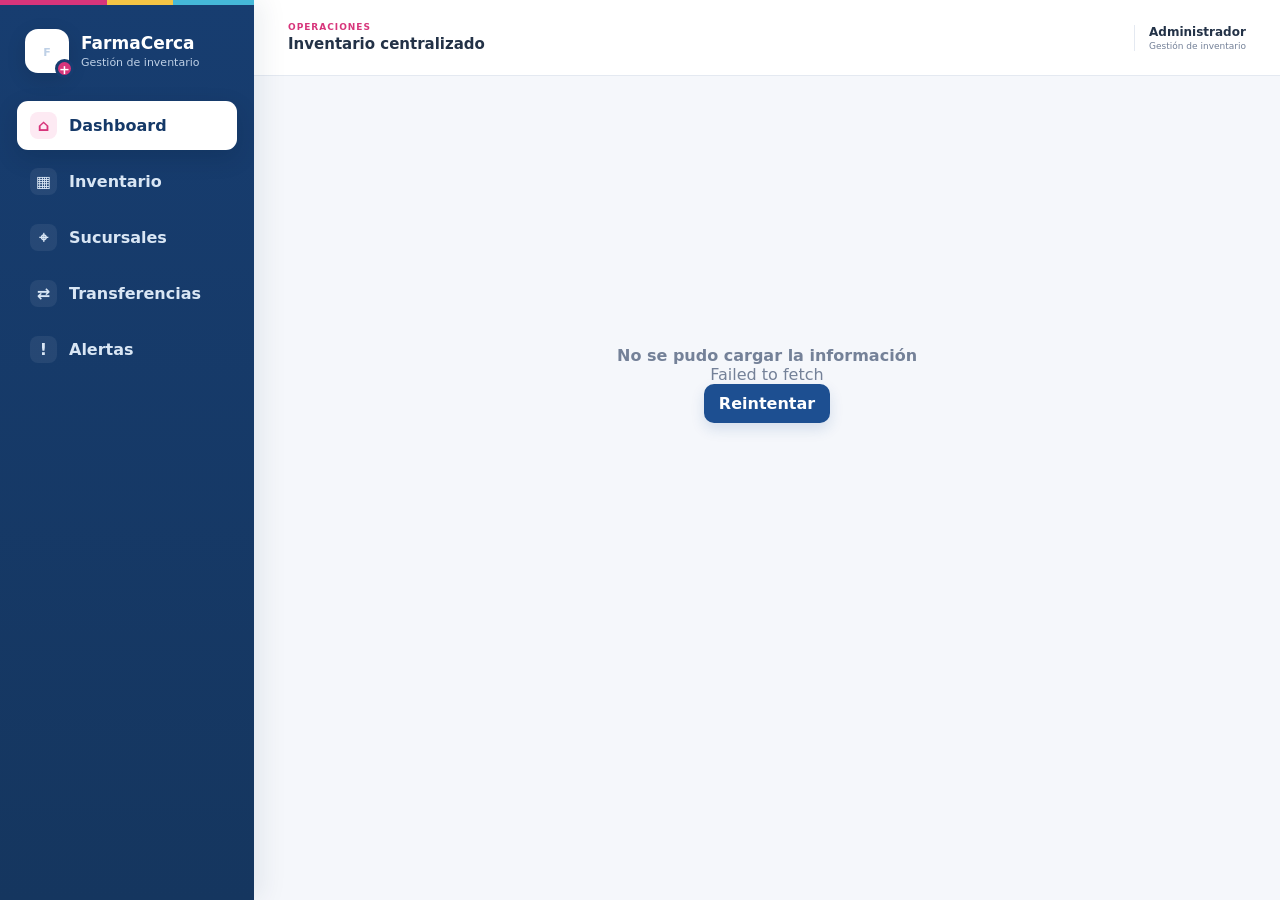
==== frontend/index.html @ 36f82fde "Split frontend and backend for AWS deployment" ====
<!DOCTYPE html>
<html lang="es">
<head>
  <meta charset="UTF-8" />
  <meta name="viewport" content="width=device-width, initial-scale=1.0" />
  <meta name="description" content="Sistema centralizado de inventario FarmaCerca" />
  <title>Dashboard · FarmaCerca</title>
  <link rel="stylesheet" href="styles.css" />
  <script src="config.js"></script>
  <script src="app.js" defer></script>
</head>
<body data-page="dashboard">
  <div id="app"><div class="boot-loader">Cargando FarmaCerca…</div></div>
</body>
</html>
---- frontend/styles.css ----
:root{
  --bg:#f5f7fb;--panel:#fff;--text:#233247;--muted:#748198;--line:#e4e9f1;
  --blue:#1d4f91;--blue-dark:#153968;--blue-soft:#eaf2fc;
  --magenta:#d7357b;--magenta-soft:#fdeaf3;--yellow:#f4c445;--yellow-soft:#fff6d8;
  --green:#2e9a66;--green-soft:#e8f6ee;--amber:#e99a28;--amber-soft:#fff2dd;
  --red:#dc4c5d;--red-soft:#fdebed;--violet:#7862c8;--violet-soft:#f0edfb;
  --shadow:0 10px 30px rgba(28,55,90,.07);--shadow-hover:0 14px 34px rgba(28,55,90,.12)
}
*{box-sizing:border-box}html{background:var(--bg)}body{margin:0;font-family:Inter,ui-sans-serif,system-ui,-apple-system,BlinkMacSystemFont,"Segoe UI",sans-serif;background:var(--bg);color:var(--text)}a{color:inherit;text-decoration:none}button,input,select{font:inherit}.grow{flex:1}.align-right{text-align:right}.full{width:100%}.boot-loader,.page-state{min-height:100vh;display:grid;place-items:center;color:var(--muted)}
.app-shell{min-height:100vh;display:grid;grid-template-columns:254px 1fr}.sidebar{position:sticky;top:0;height:100vh;background:linear-gradient(180deg,#173d70 0%,#15365f 100%);color:#fff;padding:25px 17px;box-shadow:8px 0 25px rgba(18,46,82,.08);z-index:30}.sidebar:before{content:"";position:absolute;top:0;left:0;right:0;height:5px;background:linear-gradient(90deg,var(--magenta) 0 42%,var(--yellow) 42% 68%,#45b8d8 68% 100%)}
.brand{display:flex;gap:12px;align-items:center;padding:4px 8px 28px}.brand-mark{position:relative;width:44px;height:44px;border-radius:13px;background:#fff;color:var(--blue);display:grid;place-items:center;font-weight:900;font-size:20px;box-shadow:0 6px 20px rgba(0,0,0,.12)}.brand-mark i{position:absolute;right:-5px;bottom:-5px;width:19px;height:19px;border-radius:50%;background:var(--magenta);color:#fff;display:grid;place-items:center;font-style:normal;font-size:13px;border:3px solid #173d70}.brand strong,.brand span{display:block}.brand strong{font-size:17px}.brand span{font-size:11px;color:#bed0e6;margin-top:3px}
.sidebar nav{display:grid;gap:7px}.nav-item{display:flex;align-items:center;gap:12px;padding:11px 13px;border-radius:11px;color:#d9e6f4;font-weight:650;transition:.18s}.nav-item b{width:27px;height:27px;border-radius:8px;display:grid;place-items:center;background:rgba(255,255,255,.07)}.nav-item:hover{background:rgba(255,255,255,.08);color:#fff}.nav-item.active{background:#fff;color:var(--blue-dark);box-shadow:0 8px 22px rgba(7,25,48,.18)}.nav-item.active b{background:var(--magenta-soft);color:var(--magenta)}
main{min-width:0}.topbar{height:76px;background:rgba(255,255,255,.96);border-bottom:1px solid var(--line);display:flex;align-items:center;justify-content:space-between;padding:0 34px;position:sticky;top:0;z-index:20;backdrop-filter:blur(12px)}.topbar-title span,.topbar-title strong,.user-chip strong,.user-chip small{display:block}.topbar-title span{text-transform:uppercase;letter-spacing:.11em;font-size:9px;font-weight:850;color:var(--magenta)}.topbar-title strong{font-size:15px;margin-top:3px}.user-chip{border-left:1px solid var(--line);padding-left:14px}.user-chip strong{font-size:12px}.user-chip small{color:var(--muted);font-size:9px;margin-top:2px}.menu-button{display:none}
.content{padding:32px 34px 44px;max-width:1500px;margin:0 auto}.page-heading{display:flex;justify-content:space-between;align-items:end;gap:24px;margin-bottom:23px}.page-heading h1{margin:0;font-size:29px;letter-spacing:-.035em;color:#1f2f45}.page-heading p{margin:7px 0 0;color:var(--muted);font-size:13px}.eyebrow{text-transform:uppercase;letter-spacing:.11em;font-size:9px;font-weight:850;color:var(--magenta);display:block;margin-bottom:6px}
.primary-button,.ghost-button{border:0;border-radius:10px;font-weight:750;cursor:pointer;display:inline-flex;align-items:center;justify-content:center;transition:.18s}.primary-button{background:var(--blue);color:#fff;padding:10px 15px;box-shadow:0 6px 14px rgba(29,79,145,.15)}.primary-button:hover{background:var(--blue-dark);transform:translateY(-1px)}.ghost-button{background:#f1f5fa;color:var(--blue-dark);padding:7px 11px}.ghost-button:hover{background:var(--blue-soft)}.tiny{padding:7px 10px;font-size:11px}
.stats-grid{display:grid;grid-template-columns:repeat(4,1fr);gap:14px;margin-bottom:20px}.stats-grid-6{grid-template-columns:repeat(6,1fr)}.stat-card{position:relative;background:var(--panel);border:1px solid var(--line);border-radius:16px;padding:17px;display:flex;gap:13px;box-shadow:var(--shadow);overflow:hidden}.stat-card:after{content:"";position:absolute;left:0;bottom:0;width:100%;height:3px;background:var(--blue)}.stat-card.magenta:after{background:var(--magenta)}.stat-card.healthy:after{background:var(--green)}.stat-card.warning:after{background:var(--amber)}.stat-card.danger:after{background:var(--red)}.stat-card.purple:after{background:var(--violet)}.stat-icon{width:41px;height:41px;border-radius:12px;background:var(--blue-soft);display:grid;place-items:center;font-weight:900;color:var(--blue);flex:0 0 auto}.stat-card.magenta .stat-icon{background:var(--magenta-soft);color:var(--magenta)}.stat-card.healthy .stat-icon{background:var(--green-soft);color:var(--green)}.stat-card.warning .stat-icon{background:var(--amber-soft);color:var(--amber)}.stat-card.danger .stat-icon{background:var(--red-soft);color:var(--red)}.stat-card.purple .stat-icon{background:var(--violet-soft);color:var(--violet)}.stat-card small,.stat-card strong,.stat-card div>span{display:block}.stat-card small{color:var(--muted);font-weight:750;font-size:10px}.stat-card strong{font-size:25px;margin:2px 0;color:#1c2d43}.stat-card div>span{font-size:10px;color:var(--muted);line-height:1.35}
.grid-2{display:grid;grid-template-columns:1.1fr .9fr;gap:18px}.dashboard-bottom{margin-top:18px}.panel{background:#fff;border:1px solid var(--line);border-radius:16px;box-shadow:var(--shadow);overflow:hidden}.panel-heading{padding:17px 19px;border-bottom:1px solid var(--line);display:flex;align-items:center;justify-content:space-between}.panel-heading h2{font-size:17px;margin:0}.panel-heading a{font-size:11px;color:var(--blue);font-weight:800}.alert-list,.branch-list,.movement-list{padding:6px 19px}.alert-item,.movement{display:flex;align-items:center;gap:11px;padding:12px 0;border-bottom:1px solid #edf1f6}.alert-item:last-child,.movement:last-child{border-bottom:0}.status-dot{width:9px;height:9px;border-radius:50%;background:var(--green)}.status-dot.warning{background:var(--amber)}.status-dot.danger{background:var(--red)}.status-dot.purple{background:var(--violet)}.alert-item strong,.alert-item span,.movement strong,.movement span{display:block}.alert-item span,.movement span{font-size:10px;color:var(--muted);margin-top:3px}.branch-row{display:grid;grid-template-columns:145px 1fr 48px;align-items:center;gap:12px;padding:12px 0}.branch-label strong,.branch-label span{display:block}.branch-label span{color:var(--muted);font-size:9px;margin-top:3px}.bar{height:7px;background:#eef2f7;border-radius:999px;overflow:hidden}.bar span{height:100%;display:block;background:linear-gradient(90deg,var(--blue),#4b8ed2);border-radius:999px}.movement-icon{width:31px;height:31px;border-radius:10px;background:var(--blue-soft);color:var(--blue);display:grid;place-items:center;font-weight:900}.positive{color:var(--green)}.negative{color:var(--red)}.empty-state{padding:25px!important;text-align:center!important;color:var(--muted)!important}
.filter-panel{background:#fff;border:1px solid var(--line);border-radius:15px;padding:12px;display:grid;grid-template-columns:minmax(280px,1fr) 190px 160px auto;gap:9px;margin-bottom:17px;box-shadow:var(--shadow)}.filter-panel input,.filter-panel select,.stack-form input,.stack-form select,.modal input{width:100%;border:1px solid #dce3ed;border-radius:10px;padding:10px 11px;background:#fff;color:var(--text);outline:none}.filter-panel input:focus,.filter-panel select:focus,.stack-form input:focus,.stack-form select:focus,.modal input:focus{border-color:#70a0d1;box-shadow:0 0 0 3px rgba(29,79,145,.09)}.search-field{position:relative}.search-field span{position:absolute;left:12px;top:8px;color:var(--muted);font-size:20px}.search-field input{padding-left:39px}.table-panel{overflow:hidden}.table-wrap{overflow:auto}table{width:100%;border-collapse:collapse;min-width:820px}th,td{text-align:left;padding:13px 15px;border-bottom:1px solid #edf1f6;font-size:12px}th{background:#f7f9fc;color:#718096;text-transform:uppercase;letter-spacing:.055em;font-size:9px}tbody tr:hover{background:#fbfcfe}.product-cell{display:flex;align-items:center;gap:10px}.product-cell strong,.product-cell span{display:block}.product-cell span,.subtext{font-size:9px;color:var(--muted);margin-top:3px}.product-avatar{width:35px;height:35px;border-radius:10px;background:linear-gradient(145deg,var(--magenta-soft),#fff1f7);display:grid;place-items:center;color:var(--magenta);font-weight:900}.stock-number{font-size:16px;font-weight:850}.status-pill{display:inline-flex;padding:5px 8px;border-radius:999px;font-size:9px;font-weight:850}.status-pill.available{background:var(--green-soft);color:#20794f}.status-pill.low{background:var(--amber-soft);color:#9a5b08}.status-pill.out{background:var(--red-soft);color:#a62e3f}.status-pill.expiry{background:var(--violet-soft);color:#5e4aa7}.action-group{display:flex;gap:7px;align-items:center;flex-wrap:wrap}.product-link:hover strong,.text-link:hover{color:var(--magenta)}.text-link{color:var(--text)}
.toast{position:fixed;right:24px;bottom:24px;z-index:300;padding:12px 16px;border-radius:11px;font-weight:700;font-size:12px;background:var(--green-soft);color:#20794f;box-shadow:var(--shadow-hover)}.toast.error{background:var(--red-soft);color:#a62e3f}.legend{display:flex;gap:18px;margin:-7px 0 17px;color:var(--muted);font-size:11px}.legend span{display:flex;align-items:center;gap:6px}.dot{width:8px;height:8px;border-radius:50%;display:inline-block}.dot.red{background:var(--red)}.dot.amber{background:var(--amber)}.dot.violet{background:var(--violet)}
.transfer-layout{grid-template-columns:.8fr 1.2fr}.form-panel{overflow:visible}.stack-form{padding:19px;display:grid;gap:15px}.stack-form label,.modal label{font-size:11px;font-weight:750;color:#526176}.stack-form label input,.stack-form label select,.modal label input{margin-top:6px}.form-grid{display:grid;grid-template-columns:1fr 1fr;gap:11px}.info-box{background:var(--blue-soft);color:#4b6483;border-radius:10px;padding:11px 12px;font-size:10px;line-height:1.5;border:1px solid #dce9f8}
.branch-cards{display:grid;grid-template-columns:repeat(2,minmax(0,1fr));gap:17px}.branch-card{background:#fff;border:1px solid var(--line);border-radius:16px;box-shadow:var(--shadow);padding:19px}.branch-card-head{display:flex;gap:12px;align-items:flex-start}.branch-pin{width:42px;height:42px;border-radius:12px;background:var(--blue-soft);color:var(--blue);display:grid;place-items:center;font-weight:900}.branch-card-head small,.branch-card-head h2,.branch-card-head span{display:block}.branch-card-head small{color:var(--magenta);font-weight:850;text-transform:uppercase;letter-spacing:.08em;font-size:8px}.branch-card-head h2{margin:2px 0;font-size:19px}.branch-card-head span{font-size:10px;color:var(--muted)}.branch-metrics{display:grid;grid-template-columns:repeat(4,1fr);gap:8px;margin:17px 0}.branch-metrics>div{background:#f7f9fc;border:1px solid #edf1f6;border-radius:10px;padding:10px}.branch-metrics small,.branch-metrics strong{display:block}.branch-metrics small{color:var(--muted);font-size:8px;text-transform:uppercase}.branch-metrics strong{font-size:19px;margin-top:3px}.branch-metrics .metric-warning{background:var(--amber-soft)}.branch-metrics .metric-danger{background:var(--red-soft)}.branch-card-actions{display:flex;gap:8px}.health-badge{font-size:9px;font-weight:850;padding:6px 8px;border-radius:999px;white-space:nowrap}.health-badge.good{background:var(--green-soft);color:#20794f}.health-badge.medium{background:var(--amber-soft);color:#9a5b08}.health-badge.risk{background:var(--red-soft);color:#a62e3f}.health-progress{height:7px;background:#edf1f6;border-radius:999px;overflow:hidden;margin:15px 0 4px}.health-progress span{display:block;height:100%;background:linear-gradient(90deg,var(--blue),#5ca4df);border-radius:999px}
.breadcrumb{display:flex;gap:8px;align-items:center;color:var(--muted);font-size:11px;margin-bottom:13px}.breadcrumb a{color:var(--blue);font-weight:800}.product-stats{grid-template-columns:repeat(4,1fr)}.product-layout{grid-template-columns:1.3fr .7fr}.detail-table{min-width:720px}.smart-recommendation{display:flex;align-items:center;gap:17px;background:linear-gradient(100deg,var(--blue-soft),#fff 60%,var(--magenta-soft));border:1px solid #dce7f5;border-radius:16px;padding:19px 21px;margin-bottom:19px;box-shadow:var(--shadow)}.recommendation-icon{width:47px;height:47px;border-radius:13px;background:var(--magenta);color:#fff;display:grid;place-items:center;font-size:23px;font-weight:800}.smart-recommendation h2{margin:0 0 5px;font-size:17px}.smart-recommendation p{margin:0;color:#58677c;font-size:11px;line-height:1.55;max-width:850px}
.modal-backdrop{position:fixed;inset:0;background:rgba(13,31,55,.42);display:none;align-items:center;justify-content:center;padding:20px;z-index:100}.modal-backdrop.open{display:flex}.modal{position:relative;width:min(430px,100%);background:#fff;border-radius:17px;box-shadow:0 24px 70px rgba(16,38,69,.25);padding:23px}.modal h2{margin:0 0 5px}.modal p{margin:0 0 17px;color:var(--muted)}.modal form{display:grid;gap:15px}.modal-close{position:absolute;right:13px;top:12px;border:0;background:#f2f5f9;color:#6d788b;width:31px;height:31px;border-radius:9px;cursor:pointer;font-size:18px}.spinner{width:32px;height:32px;border:3px solid #dbe5f2;border-top-color:var(--blue);border-radius:50%;animation:spin .7s linear infinite}.page-state{min-height:60vh;text-align:center;align-content:center}.page-state>*{margin:auto}.page-state strong{display:block;margin-top:12px}.page-state p{color:var(--muted)}@keyframes spin{to{transform:rotate(360deg)}}
@media(max-width:1350px){.stats-grid-6{grid-template-columns:repeat(3,1fr)}}
@media(max-width:1100px){.app-shell{grid-template-columns:218px 1fr}.stats-grid{grid-template-columns:repeat(2,1fr)}.grid-2,.product-layout{grid-template-columns:1fr}.branch-cards{grid-template-columns:1fr}}
@media(max-width:760px){.app-shell{display:block}.sidebar{position:fixed;left:-270px;top:0;width:254px;transition:.2s}.menu-open .sidebar{left:0}.topbar{padding:0 16px}.topbar-title{display:none}.menu-button{display:block;border:0;background:transparent;font-size:23px;color:var(--text)}.user-chip small{display:none}.content{padding:21px 14px 35px}.page-heading{align-items:stretch;flex-direction:column}.stats-grid,.stats-grid-6,.product-stats{grid-template-columns:1fr}.filter-panel{grid-template-columns:1fr}.form-grid{grid-template-columns:1fr}.branch-metrics{grid-template-columns:repeat(2,1fr)}.health-badge{display:none}.smart-recommendation{align-items:flex-start;flex-wrap:wrap}}
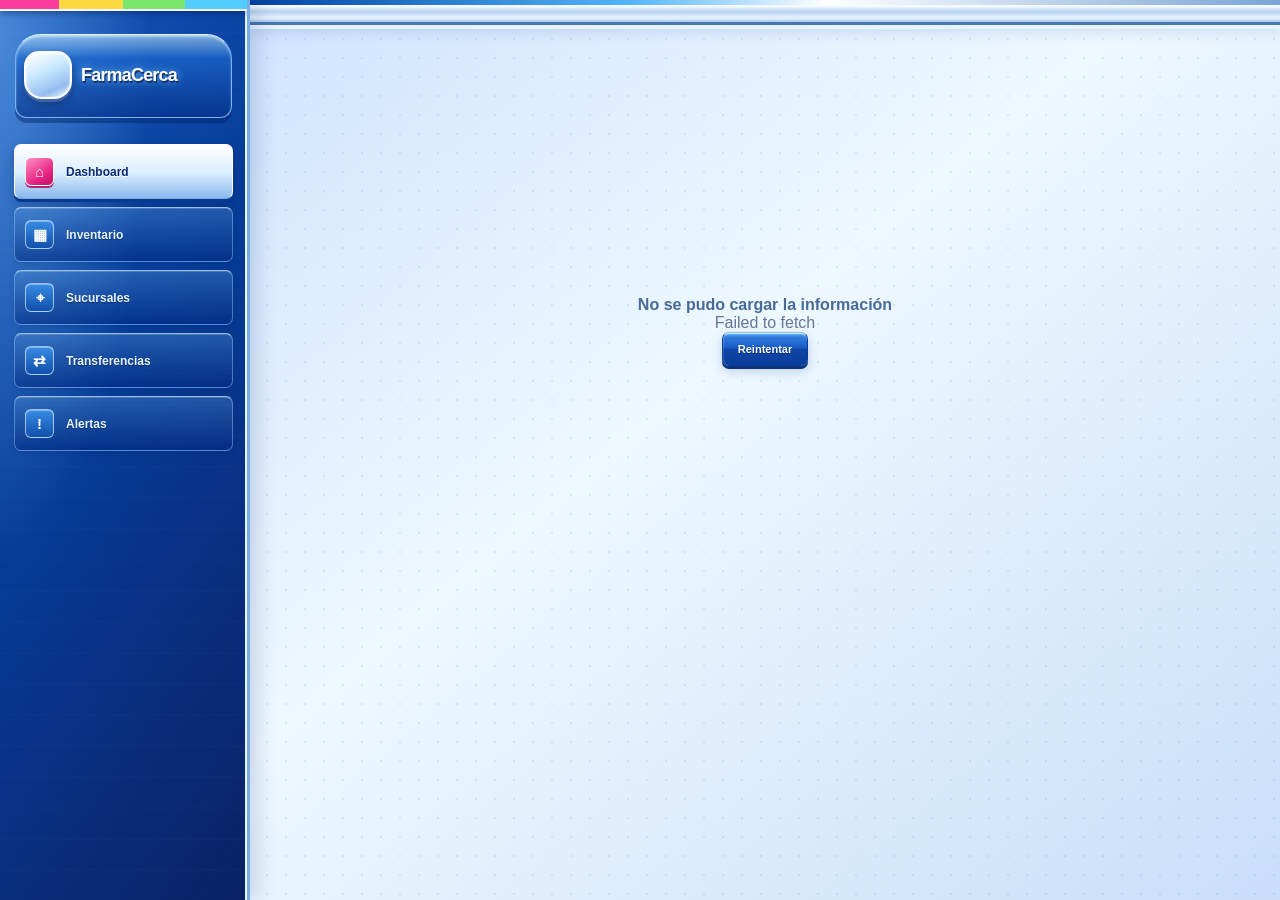
==== commit 9f2bdcbb: "Add files via upload" ====
--- a/frontend/index.html
+++ b/frontend/index.html
@@ -5,9 +5,9 @@
   <meta name="viewport" content="width=device-width, initial-scale=1.0" />
   <meta name="description" content="Sistema centralizado de inventario FarmaCerca" />
   <title>Dashboard · FarmaCerca</title>
-  <link rel="stylesheet" href="styles.css" />
+  <link rel="stylesheet" href="styles.css?v=farma-y2k-textos-v3" />
   <script src="config.js"></script>
-  <script src="app.js" defer></script>
+  <script src="app.js?v=farma-y2k-textos-v3" defer></script>
 </head>
 <body data-page="dashboard">
   <div id="app"><div class="boot-loader">Cargando FarmaCerca…</div></div>
--- a/frontend/styles.css
+++ b/frontend/styles.css
@@ -24,3 +24,588 @@
 @media(max-width:1350px){.stats-grid-6{grid-template-columns:repeat(3,1fr)}}
 @media(max-width:1100px){.app-shell{grid-template-columns:218px 1fr}.stats-grid{grid-template-columns:repeat(2,1fr)}.grid-2,.product-layout{grid-template-columns:1fr}.branch-cards{grid-template-columns:1fr}}
 @media(max-width:760px){.app-shell{display:block}.sidebar{position:fixed;left:-270px;top:0;width:254px;transition:.2s}.menu-open .sidebar{left:0}.topbar{padding:0 16px}.topbar-title{display:none}.menu-button{display:block;border:0;background:transparent;font-size:23px;color:var(--text)}.user-chip small{display:none}.content{padding:21px 14px 35px}.page-heading{align-items:stretch;flex-direction:column}.stats-grid,.stats-grid-6,.product-stats{grid-template-columns:1fr}.filter-panel{grid-template-columns:1fr}.form-grid{grid-template-columns:1fr}.branch-metrics{grid-template-columns:repeat(2,1fr)}.health-badge{display:none}.smart-recommendation{align-items:flex-start;flex-wrap:wrap}}
+
+/* ========================================================================
+   FARMA CERCA — Y2K / EARLY-WEB VISUAL THEME
+   Pure presentation layer. No markup, JavaScript, endpoints or behavior
+   has been altered. Inspired by early-2000s blue portals and chrome UI.
+   ======================================================================== */
+:root {
+  --bg: #d6e7fc;
+  --panel: #fff;
+  --text: #162d57;
+  --muted: #647699;
+  --line: #a9c7ea;
+  --blue: #1758cb;
+  --blue-dark: #092d85;
+  --blue-soft: #e1f1ff;
+  --magenta: #ed278f;
+  --magenta-soft: #ffe5f4;
+  --yellow: #ffdc66;
+  --yellow-soft: #fff4c9;
+  --green: #199864;
+  --green-soft: #d9f8e6;
+  --amber: #cc7808;
+  --amber-soft: #fff0c7;
+  --red: #c83154;
+  --red-soft: #ffe4e9;
+  --violet: #7052c7;
+  --violet-soft: #eee7ff;
+  --shadow: 0 2px 0 #fff, 0 6px 0 rgba(37, 94, 164, .10), 0 13px 27px rgba(17, 57, 130, .10);
+  --shadow-hover: 0 2px 0 #fff, 0 9px 0 rgba(37, 94, 164, .10), 0 18px 30px rgba(17, 57, 130, .17);
+}
+html { background: #bfd7f8; }
+body {
+  font-family: Tahoma, Verdana, Geneva, sans-serif;
+  background:
+    radial-gradient(circle at 1px 1px, rgba(37, 101, 194, .11) 1px, transparent 1.45px) 0 0 / 19px 19px,
+    linear-gradient(140deg, #c7deff 0%, #eef8ff 49%, #c8def9 100%);
+  color: var(--text);
+}
+::selection { background: #fff09c; color: #0a358c; }
+:focus-visible { outline: 3px solid #f1ba1c !important; outline-offset: 2px; }
+.app-shell { grid-template-columns: 250px minmax(0, 1fr); }
+
+/* Deep cobalt sidebar with a gleaming chrome/blue portal treatment */
+.sidebar {
+  padding: 25px 14px 80px;
+  border-right: 3px solid #78ace6;
+  background:
+    radial-gradient(ellipse at 0% 4%, rgba(141, 206, 255, .42), transparent 43%),
+    repeating-linear-gradient(0deg, transparent 0 29px, rgba(255, 255, 255, .022) 30px, transparent 31px),
+    linear-gradient(125deg, #1657be 0%, #063d99 42%, #0b2165 100%);
+  box-shadow: inset -2px 0 0 #e5f6ff, 7px 0 19px rgba(10, 37, 95, .16);
+  overflow-y: auto;
+}
+.sidebar::before {
+  height: 9px;
+  background: linear-gradient(90deg, #fc3b9e 0 24%, #ffda42 24% 50%, #7be86b 50% 75%, #55ccff 75%);
+  border-bottom: 2px solid #f4faff;
+  box-shadow: 0 2px 7px rgba(3, 20, 72, .45);
+}
+.brand {
+  margin: 9px 1px 26px;
+  padding: 16px 8px 18px;
+  border: 1px solid #79b4ef;
+  border-top-color: #d9f5ff;
+  border-radius: 25px 25px 12px 12px;
+  background: linear-gradient(180deg, rgba(196,235,255,.62), rgba(29,106,207,.65) 28%, rgba(6,46,135,.66));
+  box-shadow: inset 0 2px 2px rgba(255,255,255,.45), 0 5px 0 rgba(5,31,103,.45);
+  gap: 9px;
+}
+.brand-mark {
+  width: 48px;
+  height: 48px;
+  flex: 0 0 48px;
+  border-radius: 15px 15px 18px 18px;
+  border: 2px solid #fff;
+  background: linear-gradient(155deg, #fff 4%, #c8e9ff 42%, #93bbef 78%, #f6fdff);
+  box-shadow: inset 0 1px 3px rgba(255,255,255,.8), 0 3px 0 #4164a5, 0 5px 9px rgba(0,0,0,.25);
+  color: #1757ba;
+  text-shadow: 1px 1px 0 #fff;
+  font-size: 27px;
+}
+.brand-mark i {
+  right: -7px;
+  bottom: -6px;
+  background: linear-gradient(#ff82be, #e40d77);
+  border: 2px solid white;
+  box-shadow: 0 1px 2px #263f85;
+  font-family: Verdana,sans-serif;
+  font-size: 12px;
+}
+.brand strong { color: #fff; font-size: 18px; letter-spacing: -.045em; text-shadow: 1px 2px 0 #10336b, 0 0 9px #75beff; }
+.brand span { color: #e2f4ff; font-size: 10px; font-weight: bold; }
+.sidebar nav { gap: 8px; }
+.nav-item {
+  position: relative;
+  border-radius: 7px;
+  padding: 12px 10px;
+  border: 1px solid rgba(131, 189, 255, .5);
+  border-top-color: rgba(222, 247, 255, .7);
+  background: linear-gradient(180deg, rgba(130,198,251,.23), rgba(1,39,126,.52));
+  box-shadow: inset 0 1px 0 rgba(255,255,255,.18), 0 2px 4px rgba(4,31,88,.15);
+  color: #eaf5ff;
+  font-size: 12px;
+  font-weight: 750;
+  text-shadow: 0 1px 1px #083473;
+}
+.nav-item b {
+  flex: 0 0 29px;
+  width: 29px;
+  height: 29px;
+  border: 1px solid rgba(230,246,255,.65);
+  border-radius: 6px;
+  background: linear-gradient(#378ce5,#1150ab);
+  box-shadow: inset 0 1px rgba(255,255,255,.38);
+  color: #fff;
+  font-size: 15px;
+  text-shadow: none;
+}
+.nav-item:hover {
+  color: #fff;
+  border-color: #eaf5ff;
+  background: linear-gradient(#469ff5, #1357be);
+  transform: translateX(2px);
+}
+.nav-item.active, .nav-item.active:hover {
+  color: #082a75;
+  text-shadow: 0 1px #fff;
+  border-color: #fff;
+  border-bottom-color: #83a6d9;
+  background: linear-gradient(180deg, #fff 0%, #dcefff 52%, #8ab8ed 100%);
+  box-shadow: inset 0 2px 0 rgba(255,255,255,.92), 0 3px 0 #073a92, 0 5px 11px rgba(4,24,70,.26);
+  transform: none;
+}
+.nav-item.active b {
+  color: #fff;
+  background: linear-gradient(145deg, #ff91c5, #e62483 65%, #bd0e61);
+  border-color: #fff;
+  box-shadow: 0 2px 0 #ad276f;
+}
+
+/* Silver Xbox-era control strip */
+main { position: relative; min-width: 0; }
+.topbar {
+  height: 83px;
+  padding: 0 33px;
+  border-bottom: 3px solid #4876b6;
+  background: linear-gradient(180deg, #fff 0%, #f3faff 29%, #b8d4f0 52%, #e7f3ff 82%, #a8c5e6 100%);
+  box-shadow: inset 0 2px 0 #fff, 0 4px 0 #e5f4ff, 0 7px 14px rgba(9,49,132,.13);
+  backdrop-filter: none;
+}
+.topbar::before {
+  content: "";
+  position: absolute;
+  top: 0;
+  left: 0;
+  right: 0;
+  height: 5px;
+  background: linear-gradient(90deg, #0041a3, #54b6fa 37%, #ffffff 56%, #7aa5d6 100%);
+}
+.topbar-title span {
+  color: #be126a;
+  letter-spacing: .22em;
+  font-size: 9px;
+  text-shadow: 1px 1px #fff;
+}
+.topbar-title strong {
+  font-weight: 900;
+  color: #082d7a;
+  text-shadow: 0 1px 0 #fff;
+  font-size: 17px;
+}
+.user-chip {
+  background: linear-gradient(#fff, #d2e5fc 64%, #a9c8ed);
+  border: 1px solid #7a9fd1;
+  border-top-color: #fff;
+  border-radius: 8px;
+  padding: 9px 15px;
+  box-shadow: inset 0 1px #fff, 0 2px 3px rgba(24,67,132,.21);
+}
+.user-chip strong { color: #0d3c8b; }
+.user-chip small { color: #637aa2; }
+
+/* Page introduction: glassy, beveled title bar */
+.content { max-width: 1640px; padding: 30px 34px 60px; }
+.page-heading {
+  position: relative;
+  overflow: hidden;
+  align-items: center;
+  padding: 22px 25px 23px;
+  margin-bottom: 23px;
+  border: 2px solid #fff;
+  border-bottom: 3px solid #719dcc;
+  border-radius: 26px 26px 11px 11px;
+  background:
+    radial-gradient(ellipse at 82% 9%, rgba(255,255,255,.88), transparent 28%),
+    linear-gradient(180deg, #fafcff 0%, #d7eaff 45%, #aaccf5 47%, #edf7ff 93%);
+  box-shadow: inset 0 0 0 1px #83b3e5, 0 4px 0 #8eb0d5, 0 11px 20px rgba(38,87,158,.12);
+}
+.page-heading::before {
+  content: "";
+  width: 50px;
+  height: 50px;
+  position: absolute;
+  top: -16px;
+  right: 25%;
+  border-radius: 50%;
+  border: 1px solid rgba(255,255,255,.9);
+  background: radial-gradient(circle at 30% 27%, #fff 3%, #a6efff 24%, #2b9efa 49%, #1051ba 76%, #08276d 100%);
+  box-shadow: 0 0 0 5px rgba(255,255,255,.2), 0 5px 15px rgba(22,76,162,.27);
+  opacity: .85;
+  pointer-events: none;
+}
+.page-heading h1 {
+  color: #0a3288;
+  font-size: 27px;
+  letter-spacing: -.025em;
+  text-shadow: 1px 1px #fff, 2px 2px 0 rgba(103,143,202,.18);
+}
+.page-heading p { color: #49648d; font-size: 12px; font-weight: 600; line-height: 1.5; }
+.eyebrow { font-size: 9px; color: #dc1178; letter-spacing: .14em; text-shadow: 1px 1px #fff; }
+
+/* Early 2000s XP-style raised controls */
+.primary-button, .ghost-button {
+  position: relative;
+  border-radius: 7px;
+  font-family: Tahoma, Verdana, sans-serif;
+  font-size: 11px;
+  font-weight: 800;
+  min-height: 33px;
+  transition: transform .13s, filter .13s, box-shadow .13s;
+}
+.primary-button {
+  color: #fff;
+  border: 1px solid #073c99;
+  border-top-color: #80c2ff;
+  padding: 10px 15px;
+  background: linear-gradient(180deg, #6fb9ff 0%, #317bdd 13%, #155ac5 48%, #1046a8 49%, #0a3e9c 100%);
+  text-shadow: 0 1px 1px #063275;
+  box-shadow: inset 0 1px 0 rgba(255,255,255,.75), inset 1px 0 rgba(255,255,255,.17), 0 3px 0 #0c347a, 0 5px 11px rgba(18,67,145,.22);
+}
+.primary-button:hover { background: linear-gradient(#85caff,#3c90ee 45%,#1762d4 46%,#1352b5); filter: brightness(1.05); transform: translateY(-1px); }
+.primary-button:active { transform: translateY(2px); box-shadow: inset 0 2px 4px rgba(0,18,79,.34); }
+.ghost-button {
+  color: #123c88;
+  border: 1px solid #95b5de;
+  border-top-color: #fff;
+  background: linear-gradient(#fff, #edf8ff 39%, #c6dafa 48%, #ecf5ff);
+  padding: 7px 11px;
+  text-shadow: 0 1px #fff;
+  box-shadow: inset 0 1px #fff, 0 2px 0 #a0b9d9;
+}
+.ghost-button:hover { color: #05328f; background: linear-gradient(#fff,#b6e1ff 43%,#95c7ff 48%,#d7efff); }
+.ghost-button:active { transform: translateY(1px); box-shadow: inset 0 2px 3px rgba(14,63,130,.2); }
+.tiny { font-size: 10px; min-height: 29px; padding: 7px 10px; }
+
+/* Scoreboard-like statistic tiles */
+.stats-grid { gap: 16px; margin-bottom: 23px; }
+.stats-grid-6 { grid-template-columns: repeat(3, minmax(0, 1fr)); }
+.stat-card {
+  min-width: 0;
+  align-items: center;
+  padding: 18px 19px;
+  gap: 15px;
+  border: 2px solid #fff;
+  border-bottom: 3px solid #7b9dd0;
+  border-radius: 18px 18px 8px 8px;
+  background: linear-gradient(180deg, #fff 0%, #eef8ff 48%, #d8eafe 49%, #f9fdff 100%);
+  box-shadow: inset 0 0 0 1px #afcae7, 0 3px 0 #95b6db, 0 10px 19px rgba(25,73,145,.13);
+}
+.stat-card:after { height: 5px; background: linear-gradient(90deg, #073dba, #67cbff); }
+.stat-card.magenta:after { background: linear-gradient(90deg, #db1d7b,#ff9ad2); }
+.stat-card.healthy:after { background: linear-gradient(90deg, #168653,#81f7a6); }
+.stat-card.warning:after { background: linear-gradient(90deg, #e88c19,#ffdc6b); }
+.stat-card.danger:after { background: linear-gradient(90deg, #c92753,#ffa6b3); }
+.stat-card.purple:after { background: linear-gradient(90deg, #7043bd,#b6a2ff); }
+.stat-icon {
+  width: 50px; height: 50px; flex-basis: 50px;
+  border: 2px solid white;
+  border-radius: 14px;
+  color: #1451b6;
+  background: linear-gradient(145deg, #fff, #a9d4ff 62%, #76a6e5);
+  box-shadow: inset 0 0 0 1px #9bc3ed, 0 3px 0 #9cb7da;
+  font-size: 22px;
+  text-shadow: 1px 1px #fff;
+}
+.stat-card.magenta .stat-icon { background:linear-gradient(#fff,#fcb2d6);color:#af0c69; }
+.stat-card.healthy .stat-icon { background:linear-gradient(#fff,#a2eec4);color:#137b4b; }
+.stat-card.warning .stat-icon { background:linear-gradient(#fff,#ffe3a0);color:#ab6410; }
+.stat-card.danger .stat-icon { background:linear-gradient(#fff,#ffb2bf);color:#b6224e; }
+.stat-card.purple .stat-icon { background:linear-gradient(#fff,#d2baff);color:#5d45ad; }
+.stat-card small { font-size: 10px; color: #5175a2; text-transform: uppercase; letter-spacing: .06em; }
+.stat-card strong { color: #0c347f; font-size: 28px; letter-spacing: -.05em; text-shadow: 1px 1px white; }
+.stat-card div>span { color: #56749b; font-size: 10px; }
+
+/* Pane headers mimic a shiny web-portal chrome title bar */
+.grid-2 { gap: 20px; }
+.panel, .branch-card {
+  border: 2px solid #fff;
+  border-bottom: 3px solid #8aadd6;
+  border-radius: 15px 15px 9px 9px;
+  background: #fff;
+  box-shadow: inset 0 0 0 1px #b4cdeb, 0 4px 0 rgba(79,127,188,.18), 0 12px 24px rgba(22,67,130,.12);
+}
+.panel-heading {
+  min-height: 70px;
+  padding: 15px 19px;
+  border-bottom: 2px solid #8eb5e4;
+  border-radius: 12px 12px 0 0;
+  background: linear-gradient(180deg, #fff 0%, #d4eaff 40%, #a8d1ff 46%, #dcefff 100%);
+  box-shadow: inset 0 1px #fff, inset 0 -1px rgba(255,255,255,.82);
+}
+.panel-heading h2 { color: #092e77; font-size: 16px; text-shadow: 1px 1px #fff; }
+.panel-heading a, .breadcrumb a { color: #0c4ba8; text-decoration: underline; text-underline-offset: 2px; }
+.panel-heading a:hover, .breadcrumb a:hover { color: #d70a73; }
+.alert-list,.branch-list,.movement-list { padding: 8px 19px; }
+.alert-item,.movement { border-bottom: 1px dotted #aec7e7; padding: 14px 0; }
+.alert-item strong,.movement strong,.branch-label strong { color: #163d7b; }
+.alert-item span,.movement span,.branch-label span { color: #6d83a0; }
+.alert-item:hover,.movement:hover { background: #f5faff; }
+.branch-row { padding: 14px 0; border-bottom: 1px dotted #c5d9ef; }
+.branch-row:last-child { border-bottom: 0; }
+.branch-row>strong { color: #104292; }
+.bar,.health-progress { height: 10px; border: 1px solid #abc5e8; border-radius: 8px; background: linear-gradient(#bbceed, #e8f6ff); box-shadow: inset 0 1px 2px rgba(38,67,115,.2); }
+.bar span,.health-progress span { border-radius: 8px; background: linear-gradient(#83e2ff, #2475db 43%, #0c46a4 50%, #2e8ee3); box-shadow: inset 0 1px #c0f2ff; }
+.movement-icon { background: linear-gradient(#fff,#a6d6ff); border: 1px solid #9cc3ec; color: #09459c; border-radius: 8px; }
+.empty-state { color: #6b81a3 !important; }
+
+/* Search toolbar & Windows-era inputs */
+.filter-panel {
+  border: 2px solid #fff;
+  border-bottom: 3px solid #80a9d8;
+  border-radius: 12px;
+  padding: 14px;
+  gap: 10px;
+  grid-template-columns: minmax(210px,1fr) 185px 155px auto;
+  background: linear-gradient(#f9fdff, #d4e8ff);
+  box-shadow: inset 0 0 0 1px #9dbce3, 0 4px 0 rgba(79,127,188,.18), 0 10px 18px rgba(22,67,130,.1);
+  margin-bottom: 20px;
+}
+.filter-panel input,.filter-panel select,.stack-form input,.stack-form select,.modal input {
+  border: 1px solid #739acb;
+  border-top-color: #537bad;
+  border-left-color: #537bad;
+  border-radius: 5px;
+  padding: 10px 11px;
+  background: linear-gradient(#f1f6ff, #fff 22%);
+  color: #173c74;
+  box-shadow: inset 1px 2px 2px rgba(33,74,132,.1), 1px 1px #fff;
+}
+.filter-panel input:focus,.filter-panel select:focus,.stack-form input:focus,.stack-form select:focus,.modal input:focus {
+  border-color: #1769cf;
+  box-shadow: inset 0 1px 2px rgba(17,61,124,.1), 0 0 0 3px rgba(79,166,255,.22);
+}
+/* Keep the search icon and typed text separate in the Y2K filter bar. */
+.filter-panel .search-field { display: block; min-width: 0; }
+.filter-panel .search-field input { padding-left: 44px; }
+.filter-panel .search-field span {
+  left: 14px;
+  top: 50%;
+  transform: translateY(-50%);
+  line-height: 1;
+  pointer-events: none;
+  color: #1758ad;
+}
+
+/* Data tables with heavy blue headers and alternating rows */
+.table-panel { overflow: hidden; }
+.table-wrap { padding-bottom: 3px; }
+table { border-collapse: separate; border-spacing: 0; }
+th {
+  background: linear-gradient(180deg, #376dc7 0%, #1447a1 47%, #092f81 48%, #1251b1 100%);
+  border-right: 1px solid rgba(230,245,255,.23);
+  border-bottom: 2px solid #092a75;
+  color: #fff;
+  text-shadow: 0 1px #052966;
+  font-size: 9px;
+  letter-spacing: .075em;
+  padding: 15px 15px;
+}
+td { padding: 14px 15px; border-bottom: 1px dotted #bad0eb; color: #214575; }
+tbody tr:nth-child(even) { background: #edf5ff; }
+tbody tr:nth-child(odd) { background: #fff; }
+tbody tr:hover { background: #d9edff; }
+.product-cell strong, .text-link strong { color: #103d8e; }
+.product-avatar {
+  background: linear-gradient(155deg,#fff 0%,#ffceeb 47%,#ffa7d5 100%);
+  border: 1px solid #fff;
+  border-radius: 7px;
+  box-shadow: inset 0 0 0 1px #eba4cf, 0 2px 0 #b0b9d8;
+  color: #b91471;
+}
+.stock-number { color: #092f7a; }
+.status-pill {
+  border-radius: 6px;
+  padding: 6px 9px;
+  border: 1px solid rgba(255,255,255,.9);
+  box-shadow: inset 0 1px rgba(255,255,255,.8), 0 1px 1px rgba(24,73,130,.2);
+}
+.status-pill.available { color: #0e7446; background: linear-gradient(#f4fff9,#b8edce); }
+.status-pill.low { color: #8b4b07; background: linear-gradient(#fffdf2,#ffe0a0); }
+.status-pill.out { color: #a02045; background: linear-gradient(#fff6f7,#ffc6d3); }
+.status-pill.expiry { color: #6140ab; background: linear-gradient(#fbf8ff,#d8ceff); }
+.action-group { gap: 8px; }
+
+/* Branch cards: inset LCD-like metric cells */
+.branch-cards { gap: 20px; }
+.branch-card { padding: 19px; background: linear-gradient(#fff, #f0f8ff); }
+.branch-card-head { align-items: center; }
+.branch-pin {
+  width: 48px; height: 48px;
+  border-radius: 13px;
+  border: 2px solid white;
+  background: linear-gradient(#fff,#8fc6fa);
+  box-shadow: inset 0 0 0 1px #8bb7e9, 0 2px 0 #b3c9e6;
+  color: #0f4fba;
+  font-size: 25px;
+}
+.branch-card-head h2 { color: #0a3385; text-shadow: 1px 1px #fff; }
+.branch-metrics>div {
+  border: 1px solid #a7c1e2;
+  border-top-color: #fff;
+  border-radius: 6px;
+  background: linear-gradient(#e4f2ff,#fafcff 50%,#dbeaff);
+  box-shadow: inset 0 1px white, 0 2px 0 rgba(99,140,186,.12);
+}
+.branch-metrics small { color: #6684aa; }
+.branch-metrics strong { color: #0c367f; }
+.branch-metrics .metric-warning { background: linear-gradient(#fff8e2,#ffe4b2); }
+.branch-metrics .metric-danger { background: linear-gradient(#fff0f5,#ffced9); }
+.health-badge { border: 1px solid white; border-radius: 6px; box-shadow: 0 1px 2px #bdcfe4; }
+.health-badge.good { background: linear-gradient(#f4fff8,#c0f2d2); }
+.health-badge.medium { background: linear-gradient(#fffdf3,#ffe5b7); }
+.health-badge.risk { background: linear-gradient(#fff6f6,#ffc3d5); }
+
+/* Transfer forms, helpful notices and recommendation strip */
+.stack-form { gap: 17px; padding: 20px; }
+.stack-form label,.modal label { color: #254e89; font-size: 11px; }
+.info-box {
+  background: linear-gradient(#f4fbff,#d5eaff);
+  border: 1px solid #9cbfe8;
+  border-left: 4px solid #1a65ca;
+  border-radius: 6px;
+  color: #456895;
+  font-size: 10px;
+}
+.legend { color: #486f9f; font-weight: bold; }
+.breadcrumb { color: #496b9a; }
+.smart-recommendation {
+  background: linear-gradient(120deg, #fff, #cfe8ff 38%, #e6d9ff 100%);
+  border: 2px solid white;
+  border-bottom: 3px solid #92b4da;
+  border-radius: 13px;
+  box-shadow: inset 0 0 0 1px #accbe8, 0 4px 0 #a7c7e4;
+}
+.recommendation-icon { border: 2px solid white; background: linear-gradient(#ff79bf,#d2167b); box-shadow: 0 3px 0 #9e1e65; }
+.smart-recommendation h2 { color: #0b3e8b; }
+.smart-recommendation p { color: #4c6896; }
+
+/* Dialogs and alerts, matching the same chrome/bevel language */
+.modal-backdrop { background: rgba(3,21,70,.57); backdrop-filter: blur(3px); }
+.modal {
+  border: 3px solid #fff;
+  border-bottom-color: #81a9d8;
+  border-radius: 16px 16px 8px 8px;
+  padding: 25px;
+  background: linear-gradient(#d7ebff, #fff 26%);
+  box-shadow: inset 0 0 0 1px #9cbde8, 0 19px 60px rgba(5,31,89,.35);
+}
+.modal h2 { color: #0c3482; }
+.modal-close { color: #fff; border: 1px solid white; border-radius: 5px; background: linear-gradient(#fa86b8,#ce225e); box-shadow: 0 2px 0 #a91d56; }
+.toast {
+  border: 2px solid #fff;
+  border-bottom: 3px solid #75b3a0;
+  border-radius: 7px;
+  background: linear-gradient(#f7fff9,#b5eccf);
+  box-shadow: 0 3px 0 rgba(60,123,90,.25), 0 15px 35px rgba(15,45,84,.24);
+}
+.toast.error { background: linear-gradient(#fff,#ffc8d1); border-bottom-color: #d5677e; }
+.page-state { color: #486a9a; }
+.spinner { border-color: #8dbff0; border-top-color: #ed278f; }
+
+/* Legible, stacked layout on narrower screens */
+@media (max-width: 1400px) {
+  .stats-grid-6 { grid-template-columns: repeat(3, minmax(0,1fr)); }
+}
+@media (max-width: 1100px) {
+  .app-shell { grid-template-columns: 218px minmax(0,1fr); }
+  .stats-grid-6 { grid-template-columns: repeat(2, minmax(0,1fr)); }
+  .filter-panel { grid-template-columns: minmax(160px,1fr) 135px 120px auto; }
+  .sidebar { padding-left: 10px; padding-right: 10px; }
+  .brand strong { font-size: 16px; }
+}
+@media (max-width: 760px) {
+  .app-shell { display: block; }
+  .sidebar { left: -270px; width: 254px; }
+  .topbar { height: 69px; padding: 0 17px; }
+  .menu-button {
+    display: block;
+    border: 1px solid #729ccc;
+    border-top-color: white;
+    border-radius: 6px;
+    background: linear-gradient(#fff,#c5e2ff 50%,#88b2ed);
+    box-shadow: 0 2px 0 #82a4d0;
+    width: 39px;
+    height: 38px;
+    color: #0d4a9b;
+  }
+  .content { padding: 22px 13px 42px; }
+  .page-heading { padding: 21px 18px; gap: 14px; align-items: stretch; flex-direction: column; }
+  .page-heading::before { right: 14px; opacity: .38; }
+  .page-heading h1 { font-size: 23px; }
+  .stats-grid, .stats-grid-6, .product-stats { grid-template-columns: 1fr; }
+  .filter-panel { grid-template-columns: 1fr; }
+  .grid-2,.product-layout,.transfer-layout,.branch-cards { grid-template-columns: 1fr; }
+  .branch-metrics { grid-template-columns: repeat(2,minmax(0,1fr)); }
+  .smart-recommendation { flex-wrap: wrap; }
+}
+@media (prefers-reduced-motion: reduce) {
+  .nav-item,.primary-button,.ghost-button { transition: none; }
+}
+
+/* FARMA-Y2K-PARCHE-V2: barra de búsqueda corregida y sin texto decorativo lateral. */
+.filter-panel label.search-field {
+  display: block;
+  position: relative;
+  min-width: 0;
+}
+.filter-panel label.search-field > span { display: none !important; }
+.filter-panel label.search-field::before {
+  content: "";
+  position: absolute;
+  z-index: 1;
+  pointer-events: none;
+  width: 12px;
+  height: 12px;
+  left: 17px;
+  top: calc(50% - 3px);
+  border: 2px solid #215caa;
+  border-radius: 50%;
+  transform: translateY(-50%);
+}
+.filter-panel label.search-field::after {
+  content: "";
+  position: absolute;
+  z-index: 1;
+  pointer-events: none;
+  width: 9px;
+  height: 2px;
+  left: 29px;
+  top: calc(50% + 5px);
+  border-radius: 2px;
+  background: #215caa;
+  transform: rotate(45deg);
+  transform-origin: left center;
+}
+.filter-panel label.search-field > input[type="search"] {
+  display: block;
+  width: 100%;
+  min-width: 0;
+  box-sizing: border-box;
+  padding: 10px 12px 10px 51px !important;
+  text-indent: 0 !important;
+  font-size: 14px;
+  line-height: normal;
+}
+/* Keep sidebar free of decorations unrelated to navigation. */
+.sidebar::after, .sidebar nav::after { content: none !important; display: none !important; }
+
+
+/* FARMA-Y2K-TEXTOS-V3: cabecera sin etiquetas, títulos breves y logotipo vacío. */
+/* La franja superior sigue visible como detalle metálico; el botón del menú móvil se conserva. */
+.topbar {
+  height: 25px;
+  min-height: 25px;
+  padding: 0 18px;
+  justify-content: flex-start;
+}
+.brand-mark { font-size: 0; }
+.page-heading { padding: 19px 24px 20px; }
+.page-heading .eyebrow { color: #b83b70; letter-spacing: .075em; font-size: 10px; font-weight: 750; }
+.page-heading h1 { margin-top: 3px; }
+@media (max-width: 760px) {
+  .topbar { height: 66px; min-height: 66px; padding: 0 16px; }
+  .page-heading { padding: 20px 18px; }
+}
